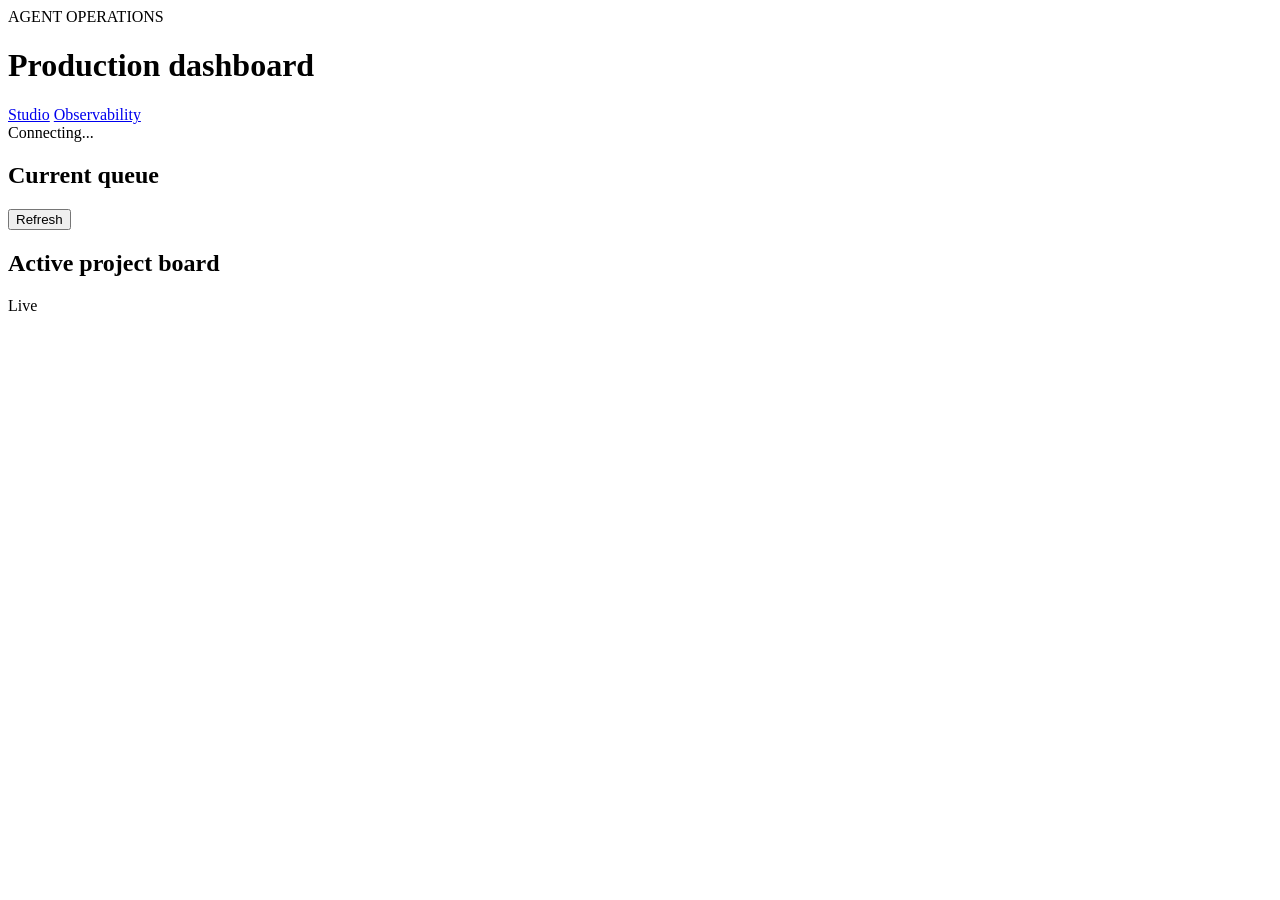
==== src/vertical_studio/static/dashboard.html @ 5ba0b398 "feat: Create agent dashboard with project overview and queue management" ====
<!doctype html>
<html lang="en">
<head>
  <meta charset="utf-8">
  <meta name="viewport" content="width=device-width,initial-scale=1">
  <meta name="theme-color" content="#10131a">
  <title>Agent Dashboard - Vertical Video Studio</title>
  <link rel="stylesheet" href="/styles.css?v=dashboard-1">
  <link rel="stylesheet" href="/dashboard.css?v=dashboard-1">
</head>
<body>
  <header>
    <div>
      <span class="eyebrow">AGENT OPERATIONS</span>
      <h1>Production dashboard</h1>
    </div>
    <div class="header-actions">
      <a href="/">Studio</a>
      <a href="/observability.html">Observability</a>
      <div id="runtime" class="status">Connecting...</div>
    </div>
  </header>

  <main class="dashboard-shell">
    <section class="overview-grid" id="overview-grid"></section>

    <section class="dashboard-grid">
      <aside class="dashboard-side">
        <div class="panel-header">
          <h2>Current queue</h2>
          <button id="dashboard-refresh" class="small-button">Refresh</button>
        </div>
        <div id="queue-panel" class="stack-panel"></div>
      </aside>

      <section class="dashboard-main">
        <div class="panel-header">
          <h2>Active project board</h2>
          <span id="dashboard-status" class="status">Live</span>
        </div>
        <div id="dashboard-content" class="card-grid"></div>
      </section>
    </section>
  </main>

  <script src="/dashboard.js?v=dashboard-1" defer></script>
</body>
</html>
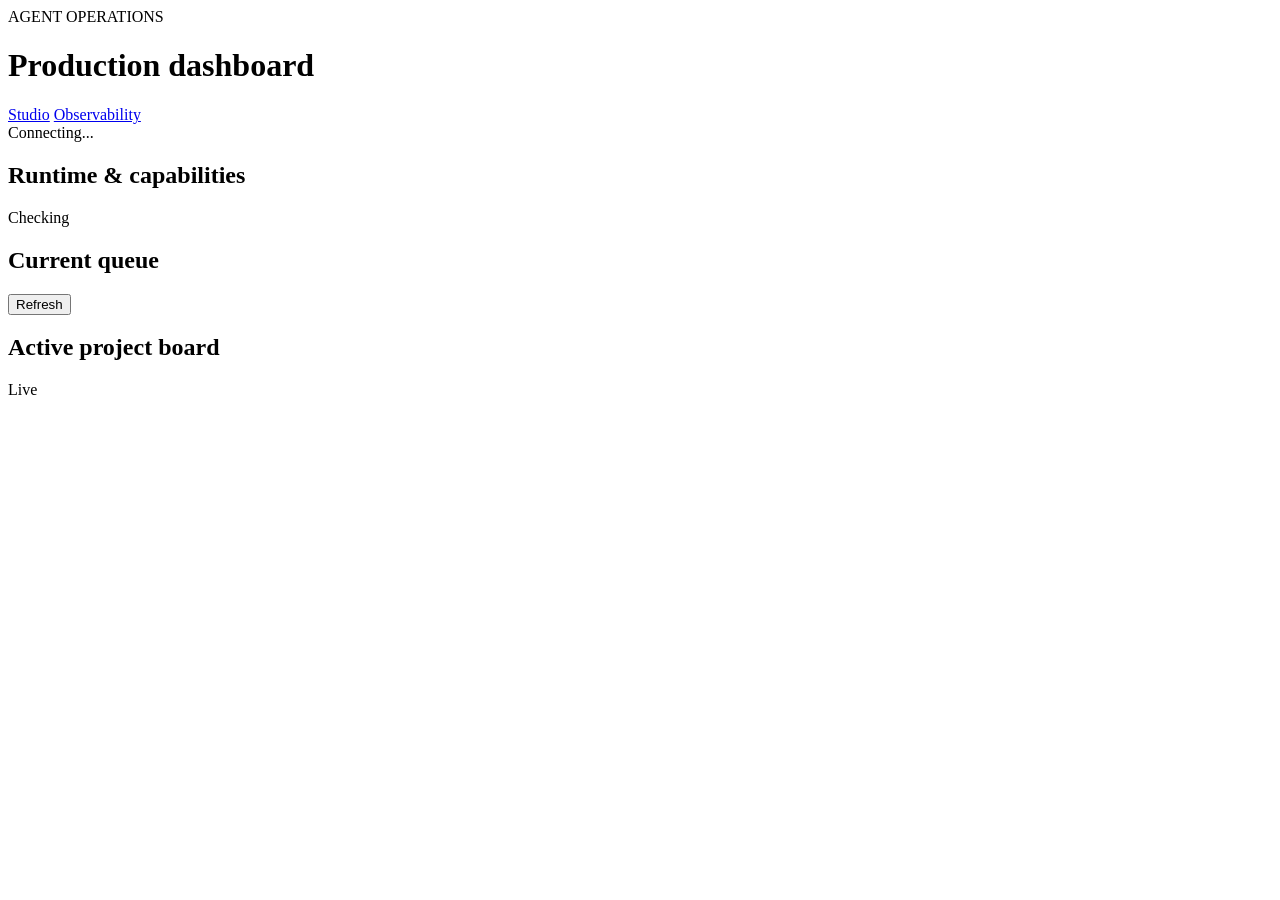
==== commit 40e295c6: "Enhance vertical media production capabilities and dashboard integration - Updated vertical-producer" ====
--- a/src/vertical_studio/static/dashboard.html
+++ b/src/vertical_studio/static/dashboard.html
@@ -5,8 +5,8 @@
   <meta name="viewport" content="width=device-width,initial-scale=1">
   <meta name="theme-color" content="#10131a">
   <title>Agent Dashboard - Vertical Video Studio</title>
-  <link rel="stylesheet" href="/styles.css?v=dashboard-1">
-  <link rel="stylesheet" href="/dashboard.css?v=dashboard-1">
+  <link rel="stylesheet" href="/styles.css?v=dashboard-2">
+  <link rel="stylesheet" href="/dashboard.css?v=dashboard-2">
 </head>
 <body>
   <header>
@@ -23,6 +23,15 @@
 
   <main class="dashboard-shell">
     <section class="overview-grid" id="overview-grid"></section>
+
+    <section class="runtime-panel">
+      <div class="panel-header">
+        <h2>Runtime &amp; capabilities</h2>
+        <span id="runtime-readiness" class="badge">Checking</span>
+      </div>
+      <div id="runtime-meta" class="runtime-meta"></div>
+      <div id="capability-list" class="capability-list"></div>
+    </section>
 
     <section class="dashboard-grid">
       <aside class="dashboard-side">
@@ -43,6 +52,6 @@
     </section>
   </main>
 
-  <script src="/dashboard.js?v=dashboard-1" defer></script>
+  <script src="/dashboard.js?v=dashboard-2" defer></script>
 </body>
 </html>
